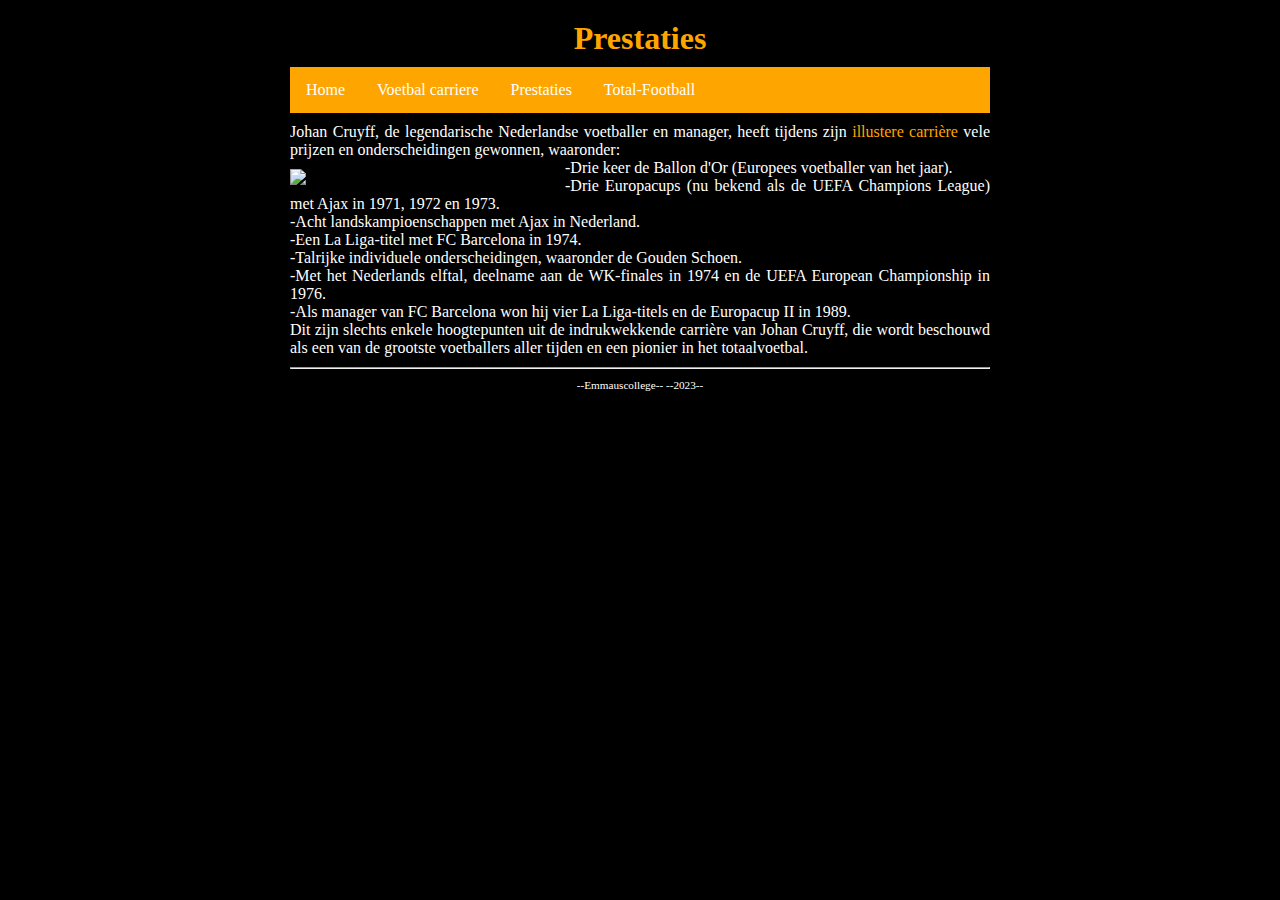
==== info.html @ d082e100 "update" ====
<!DOCTYPE html>

<html lang="nl">

<head>
  <link rel="stylesheet" href="style.css" />
  <title>Prestaties</title>
  <meta charset="UTF-8" />
</head>

<body>
  <div class="page">

    <header>
      <h1>Prestaties</h1>
    </header>

    <nav>
      <ul>
        <li><a class="active" href="index.html">Home</a></li>
        <li><a href="overmij.html">Voetbal carriere</a></li>
        <li><a href="info.html">Prestaties</a></li>
        <li><a href="Total-football.html">Total-Football</a></li>
      </ul>
    </nav>

    <main>
      <p>Johan Cruyff, de legendarische Nederlandse voetballer en manager, heeft tijdens zijn <a href="https://www.transfermarkt.nl/johan-cruyff/erfolge/spieler/8021">illustere carrière </a> vele prijzen en onderscheidingen gewonnen, waaronder:<br>
       <img class="foto" src="afbeeldingen/cruyff met CL.jpeg">
        -Drie keer de Ballon d'Or (Europees voetballer van het jaar).<br>
        -Drie Europacups (nu bekend als de UEFA Champions League) met Ajax in 1971, 1972 en 1973.<br>
        -Acht landskampioenschappen met Ajax in Nederland.<br>
        -Een La Liga-titel met FC Barcelona in 1974.<br>
        -Talrijke individuele onderscheidingen, waaronder de Gouden Schoen.<br>
        -Met het Nederlands elftal, deelname aan de WK-finales in 1974 en de UEFA European Championship in 1976.<br>
        -Als manager van FC Barcelona won hij vier La Liga-titels en de Europacup II in 1989.<br>
        Dit zijn slechts enkele hoogtepunten uit de indrukwekkende carrière van Johan Cruyff, die wordt beschouwd als een van de grootste voetballers aller tijden en een pionier in het totaalvoetbal.
      </p>







    </main>

    <footer>
      <hr />
      <p class="smalltext">--Emmauscollege-- --2023--</p>
    </footer>

  </div>
</body>

</html>
---- style.css ----
/* Instellingen tussen commentaar zijn handig om fouten te helpen vinden, uncomment om aan te zetten */

/* zorg dat elke box een gestippelde rand krijgt, 
   zodat je de afmeting goed kunt zien, 
   letop 1: dit kan de layout soms kan wijzigen 
   letop 2: laat 1 sterretje voor { staan als je commentaar weghaalt */
/*  * {border: 1px dotted black;}   */
  
/* zorg dat elke box een doorzichtige donkere achtergrond krijgt, 
   hoe meer boxen in elkaar hoe donkerder de achtergrondkleur 
   letop: laat 1 sterretje voor { staan als je commentaar weghaalt */
/*  * {background-color: rgba(0,0,0,5%);}  */

/* Basisinstellingen voor alle pagina's, alleen aanpassen als je pro wilt worden */

* {                                        /* geldt voor alles */
  box-sizing: border-box;                  /* zorg dat border meetelt bij de width en height van boxen */
  margin: 0px;                             /* standaard marge 0 */
}

html, body {                      /* geldt voor html en body */
  margin: 0px;                    /* standaard marge 0 */
  background-color: black;    /* achtergrondkleur lichtgrijs */
  color: #303030;               /* tekstkleur donkergrijs */
}  

div {                             /* geldt voor div */
  overflow: hidden;               /* zorgt dat DIV de hoogte krijgt van wat erin zit (anders tellen de floats erin niet mee voor de hoogte en wordt dus wel eens hoogte 0) */
}

/* Indeling voor alle pagina's */

.page {
  width: 700px;                   /* vaste breedte van 700 pixels */
  margin: 10px auto;              /* boven en onder 10 pixels marge, links en rechts marge gelijk verdeeld (gecentreerd) */
}

header, footer {                  /* geldt voor header en footer */
  margin: 10px 0px;
}

main {                       
  text-align: justify;            /* tekst uitvullen */}

h1, h2, h3 {                      /* geldt voor h1 en h2 en h3 */
  margin: 10px 0px;
  text-align: center;             /* tekst centreren */
} 

p {
  color:white;
  margin: 10px 0px;
  text-align: justify;            /* tekst links en rechts uitvullen */
}

img {
  margin: 10px 0px;
}

/* Indeling voor hoofd pagina */

/* .item {} */ /* hier doen we nog niks mee, dat mag je zelf toevoegen */
.foto{
  width:275px;
  float: left;
  padding-right:15px ;
}
.item-plaatje {
  float:left;
  width: 250px;
  padding-right: 15px; /* zorgt dat plaatje niet tegen tekst komt */
}
.item-tekst {
  float:right;
  width: 450px;
}

/* Indeling voor sub pagina */

/* Opmaak voor alle pagina's */

h1, h2, h3 {
      color: orange;
}

.smalltext {
    text-align: center;
    font-size: 0.7em;
}

a {
    color: orange;
    text-decoration: none;
}

a:hover {
    text-decoration: underline;

    
}

/* Opmaak voor sub pagina's */

/* Navigatiebalk voor alle pagina's */
nav ul {
    list-style-type: none;
    margin: auto;
    padding: 0;
    background-color: orange;
    overflow: hidden;
}

nav ul li {
    float: left;
}

nav li a {
    display: block;
    color: white;
    text-align: center;
    padding: 14px 16px;
    text-decoration: none;
}

nav li a:hover {
    background-color: black;
}

nav li a.active {
    background-color: orange;
}
li a:hover {
  background-color: blue;

}
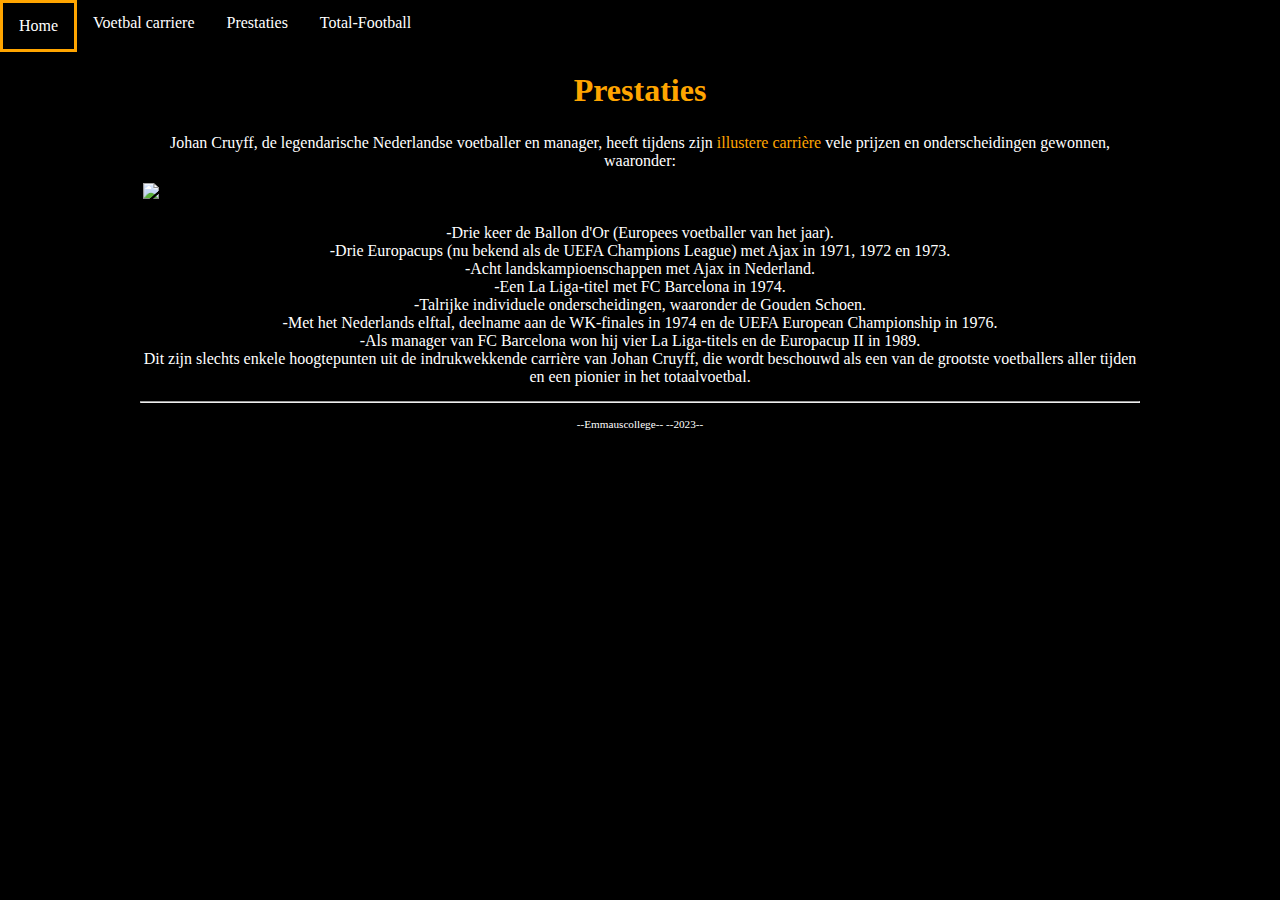
==== commit 1e5cf41d: "update" ====
--- a/info.html
+++ b/info.html
@@ -1,12 +1,20 @@
 <!DOCTYPE html>
-
 <html lang="nl">
 
-<head>
-  <link rel="stylesheet" href="style.css" />
-  <title>Prestaties</title>
-  <meta charset="UTF-8" />
-</head>
+  <head>
+    <link rel="stylesheet" href="style.css" />
+    <title>Voetbal carrière</title>
+    <meta charset="UTF-8" />
+  </head>
+  
+<nav>
+    <ul>
+      <li><a class="active" href="index.html">Home</a></li>
+      <li><a href="overmij.html">Voetbal carriere</a></li>
+      <li><a href="info.html">Prestaties</a></li>
+      <li><a href="Total-Football.html">Total-Football</a></li>
+    </ul>
+  </nav>
 
 <body>
   <div class="page">
@@ -14,19 +22,10 @@
     <header>
       <h1>Prestaties</h1>
     </header>
-
-    <nav>
-      <ul>
-        <li><a class="active" href="index.html">Home</a></li>
-        <li><a href="overmij.html">Voetbal carriere</a></li>
-        <li><a href="info.html">Prestaties</a></li>
-        <li><a href="Total-football.html">Total-Football</a></li>
-      </ul>
-    </nav>
-
     <main>
-      <p>Johan Cruyff, de legendarische Nederlandse voetballer en manager, heeft tijdens zijn <a href="https://www.transfermarkt.nl/johan-cruyff/erfolge/spieler/8021">illustere carrière </a> vele prijzen en onderscheidingen gewonnen, waaronder:<br>
-       <img class="foto" src="afbeeldingen/cruyff met CL.jpeg">
+      <p id="text-links">Johan Cruyff, de legendarische Nederlandse voetballer en manager, heeft tijdens zijn <a href="https://www.transfermarkt.nl/johan-cruyff/erfolge/spieler/8021">illustere carrière </a> vele prijzen en onderscheidingen gewonnen, waaronder:<br>
+       <img class="img-links" src="afbeeldingen/cruyff met CL.jpeg">
+       <br><br><br>
         -Drie keer de Ballon d'Or (Europees voetballer van het jaar).<br>
         -Drie Europacups (nu bekend als de UEFA Champions League) met Ajax in 1971, 1972 en 1973.<br>
         -Acht landskampioenschappen met Ajax in Nederland.<br>
--- a/style.css
+++ b/style.css
@@ -25,13 +25,20 @@
 }  
 
 div {                             /* geldt voor div */
-  overflow: hidden;               /* zorgt dat DIV de hoogte krijgt van wat erin zit (anders tellen de floats erin niet mee voor de hoogte en wordt dus wel eens hoogte 0) */
+  overflow: hidden;  
+             /* zorgt dat DIV de hoogte krijgt van wat erin zit (anders tellen de floats erin niet mee voor de hoogte en wordt dus wel eens hoogte 0) */
 }
 
 /* Indeling voor alle pagina's */
 
+#zwarte-tekst{
+  color:white;
+  bAckground-color:rgba(255, 255, 255, 0.64)  
+  
+}
+
 .page {
-  width: 700px;                   /* vaste breedte van 700 pixels */
+  width: 1000px;                   /* vaste breedte van 700 pixels */
   margin: 10px auto;              /* boven en onder 10 pixels marge, links en rechts marge gelijk verdeeld (gecentreerd) */
 }
 
@@ -49,20 +56,30 @@
 
 p {
   color:white;
-  margin: 10px 0px;
-  text-align: justify;            /* tekst links en rechts uitvullen */
+  margin: 15px 0px;
+  text-align: center;            /* tekst links en rechts uitvullen */
 }
 
 img {
   margin: 10px 0px;
 }
+section{
+  color:white;
+}
 
 /* Indeling voor hoofd pagina */
 
 /* .item {} */ /* hier doen we nog niks mee, dat mag je zelf toevoegen */
+.img-links{
+  float:left;
+  padding:3px;
+  width:450px;
+}
+
+
 .foto{
-  width:275px;
-  float: left;
+  width:375px;
+  float: center;
   padding-right:15px ;
 }
 .item-plaatje {
@@ -72,10 +89,41 @@
 }
 .item-tekst {
   float:right;
-  width: 450px;
+  width: 250px;
+  padding-left:15px;
 }
 
 /* Indeling voor sub pagina */
+#text-block{
+  text-align:center;
+
+}
+
+.tekst-center{
+  float:top;
+  float:left;
+  Padding: top 5%;
+  text-align:center;
+  align-items:center;
+font-size:medium;  
+}
+
+.img-rechts{
+
+  float:right;
+  width: 180px; 
+  padding:10px;
+  width:125px;
+  align-items:top;
+}
+#text-links{
+  float:left;
+  
+}
+
+
+
+
 
 /* Opmaak voor alle pagina's */
 
@@ -106,7 +154,7 @@
     list-style-type: none;
     margin: auto;
     padding: 0;
-    background-color: orange;
+    background-color: black;
     overflow: hidden;
 }
 
@@ -124,12 +172,26 @@
 
 nav li a:hover {
     background-color: black;
+    border-color: orange;
+    border-style:solid;
+    text-decoration:none;
 }
 
 nav li a.active {
-    background-color: orange;
+    background-color: black;
 }
 li a:hover {
   background-color: blue;
 
+}
+
+
+#Total-Footbal{
+background-image: url("afbeeldingen/_127010384_whatsubject.jpg") ;
+background-repeat:no-repeat;
+background-position: bottom;
+background-size: cover;
+height:1500px;
+
+
 }